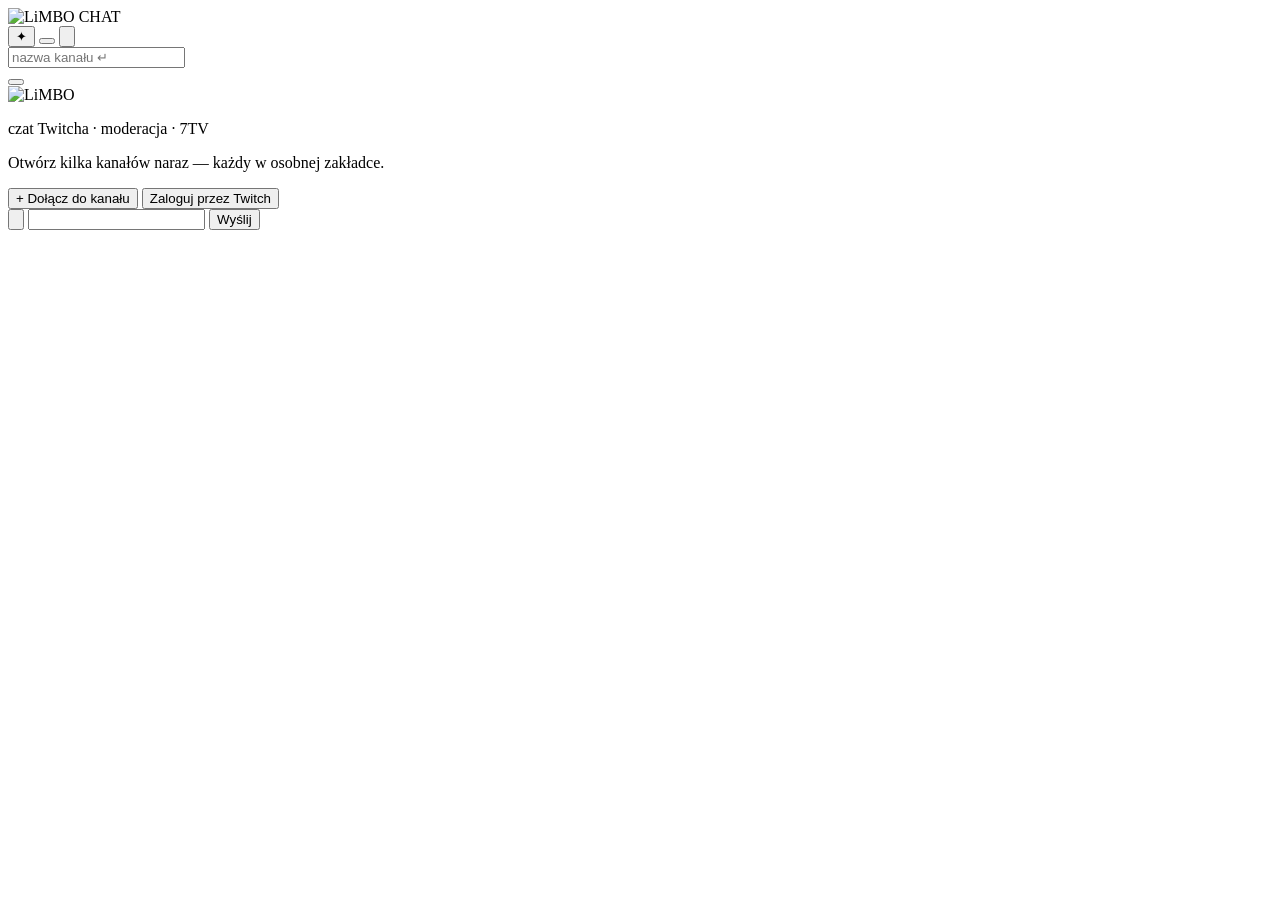
==== obs-plugin/web/index.html @ 9328f83e "Add LiMBO Studio with stream tools, OBS replays, games and vision" ====
<!doctype html>
<html lang="pl">
<head>
  <meta charset="utf-8">
  <meta name="viewport" content="width=device-width, initial-scale=1">
  <title>LiMBOCHAT</title>
  <link rel="stylesheet" href="/app.css">
</head>
<body>
  <!-- Tło: płynąca zorza + ziarno (matowy efekt) -->
  <div class="aurora" aria-hidden="true">
    <i class="blob b1"></i><i class="blob b2"></i><i class="blob b3"></i><i class="blob b4"></i>
  </div>
  <div class="grain" aria-hidden="true"></div>

  <div class="app">
    <header class="glass header">
      <div class="brand">
        <img class="logo" src="/logo.png" alt="LiMBO">
        <span class="flow">CHAT</span>
      </div>
      <div class="header-actions">
        <button class="icon-btn" id="studio-btn" title="Studio streama">✦</button>
        <button class="icon-btn jarvis-btn" id="jarvis-btn" title="LimboAI"><span class="mini-orb"></span><span class="wake-dot" title="Słucham „Hej Limbo”"></span></button>
        <button class="icon-btn" id="settings-btn" title="Ustawienia">
          <svg viewBox="0 0 24 24"><path d="M12 15.5a3.5 3.5 0 1 0 0-7 3.5 3.5 0 0 0 0 7Z"/><path d="M19.4 15a1.7 1.7 0 0 0 .3 1.8l.1.1a2 2 0 1 1-2.8 2.8l-.1-.1a1.7 1.7 0 0 0-1.8-.3 1.7 1.7 0 0 0-1 1.5V21a2 2 0 1 1-4 0v-.1a1.7 1.7 0 0 0-1.1-1.6 1.7 1.7 0 0 0-1.8.3l-.1.1a2 2 0 1 1-2.8-2.8l.1-.1a1.7 1.7 0 0 0 .3-1.8 1.7 1.7 0 0 0-1.5-1H3a2 2 0 1 1 0-4h.1a1.7 1.7 0 0 0 1.6-1.1 1.7 1.7 0 0 0-.3-1.8l-.1-.1a2 2 0 1 1 2.8-2.8l.1.1a1.7 1.7 0 0 0 1.8.3H9a1.7 1.7 0 0 0 1-1.5V3a2 2 0 1 1 4 0v.1a1.7 1.7 0 0 0 1 1.5 1.7 1.7 0 0 0 1.8-.3l.1-.1a2 2 0 1 1 2.8 2.8l-.1.1a1.7 1.7 0 0 0-.3 1.8V9a1.7 1.7 0 0 0 1.5 1H21a2 2 0 1 1 0 4h-.1a1.7 1.7 0 0 0-1.5 1Z"/></svg>
        </button>
        <div id="account"></div>
      </div>
      <nav class="tabs-wrap">
        <div class="tabs" id="tabs"><span class="tab-indicator" id="tab-indicator"></span></div>
        <form class="add-tab" id="add-form" autocomplete="off">
          <input id="add-input" placeholder="nazwa kanału ↵" maxlength="25" spellcheck="false">
        </form>
        <button class="add-btn" id="add-btn" title="Dołącz do kanału"><span></span></button>
      </nav>
      <button class="update-pill" id="update-pill" hidden></button>
    </header>

    <main class="glass chat-panel" id="chat-panel">
      <div id="chats"></div>
      <section class="lobby" id="lobby">
        <div class="lobby-logo"><img src="/logo.png" alt="LiMBO"></div>
        <p class="flow tagline">czat Twitcha · moderacja · 7TV</p>
        <p class="muted">Otwórz kilka kanałów naraz — każdy w osobnej zakładce.</p>
        <div class="lobby-actions">
          <button class="btn-accent" id="lobby-join">+ Dołącz do kanału</button>
          <button class="btn-ghost" id="lobby-login">Zaloguj przez Twitch</button>
        </div>
        <div class="lobby-log" id="lobby-log"></div>
      </section>
      <button class="jump" id="jump" hidden></button>

      <!-- LimboAI: pojawia się po skrócie klawiszowym lub kliknięciu przycisku -->
      <section class="glass jarvis" id="jarvis" hidden>
        <div class="orb" id="orb">
          <i class="ring"></i><i class="ring"></i><i class="ring"></i>
          <i class="arc"></i><i class="arc arc2"></i><i class="core"></i>
        </div>
        <div class="jv-body">
          <div class="jv-head"><span class="tag">LimboAI</span><span class="jv-state" id="jv-state"></span></div>
          <div class="jv-transcript" id="jv-transcript"></div>
          <div class="jv-actions" id="jv-actions"></div>
          <div class="jv-reply" id="jv-reply"></div>
        </div>
        <button class="jv-close" id="jv-close" title="Zamknij">×</button>
      </section>
    </main>

    <footer class="glass composer" id="composer">
      <button class="emote-btn" id="emote-btn" title="Emotki 7TV">
        <svg viewBox="0 0 24 24"><circle cx="12" cy="12" r="8.5"/><circle class="eye" cx="9" cy="10" r="1"/><circle class="eye" cx="15" cy="10" r="1"/><path class="smile" d="M8.2 13.6c1 1.6 2.3 2.4 3.8 2.4s2.8-.8 3.8-2.4"/></svg>
      </button>
      <input id="input" maxlength="500" autocomplete="off" spellcheck="false">
      <span class="counter" id="counter" hidden></span>
      <button class="btn-accent send" id="send">Wyślij</button>
    </footer>

    <div class="status" id="status"></div>
  </div>

  <!-- Wyskakujące elementy -->
  <div class="glass popover picker" id="picker" hidden>
    <input id="picker-search" placeholder="Szukaj emotki…" spellcheck="false">
    <div class="picker-grid" id="picker-grid"></div>
  </div>
  <div class="overlay settings-overlay" id="settings" hidden>
    <div class="glass settings-card" id="settings-card">
      <div class="settings-top"><h2>Ustawienia</h2><button class="jv-close" id="settings-close" title="Zamknij">×</button></div>

      <div class="tag">Wygląd</div>
      <div class="field">
        <span class="label">Kolor motywu</span>
        <div class="swatches" id="swatches"></div>
      </div>
      <label class="switch"><input type="checkbox" id="set-anim"><span></span>Animacje</label>
      <label class="switch"><input type="checkbox" id="set-time"><span></span>Godziny wiadomości</label>
      <label class="switch"><input type="checkbox" id="set-mod"><span></span>Szybkie przyciski moderacji</label>

      <div class="tag section">Alerty na czacie</div>
      <label class="switch"><input type="checkbox" id="al-enabled"><span></span>Animowane alerty (bitsy, suby, gifty, raidy…)</label>
      <label class="switch"><input type="checkbox" id="al-rhymes"><span></span>Rymowanki LimboAI do nicku</label>
      <label class="switch sub-switch"><input type="checkbox" id="al-voice"><span></span>Czytaj rymowanki na głos</label>
      <label class="switch sub-switch"><input type="checkbox" id="al-chat"><span></span>Wysyłaj rymowanki na czat (jako Ty)</label>
      <label class="switch"><input type="checkbox" id="al-follows"><span></span>Follow na moim kanale</label>
      <label class="switch"><input type="checkbox" id="al-redemptions"><span></span>Nagrody za punkty kanału</label>
      <label class="switch"><input type="checkbox" id="al-new"><span></span>„Pierwszy raz na czacie”</label>
      <label class="switch"><input type="checkbox" id="al-sound"><span></span>Dźwięk w panelu</label>
      <div class="row-inline test-row">
        <select id="al-test-kind">
          <option value="bits">Bitsy (500)</option><option value="bits_big">Bitsy (10 000)</option><option value="sub">Resub</option>
          <option value="gift">Gift sub</option><option value="mass_gift">Gift-bomba</option><option value="raid">Raid</option>
          <option value="follow">Follow</option><option value="watch_streak">Seria oglądania (40 streamów)</option><option value="redemption">Nagroda za punkty</option><option value="vip">Powitanie twórcy (Szef Kosmi)</option>
        </select>
        <button class="btn-ghost small" id="al-test">Pokaż przykład</button>
      </div>
      <p class="hint">Follow i nagrody działają na Twoim kanale i wymagają ponownego zalogowania (nowe uprawnienia). Rymowanki układa mózg LimboAI (Gemini albo własny model).</p>

      <div class="tag section">OBS — sterowanie głosem</div>
      <label class="switch"><input type="checkbox" id="obs-enabled"><span></span>LimboAI steruje OBS-em (sceny, mikrofon, nagrywanie)</label>
      <div class="obs-status" id="obs-status"></div>
      <div class="field obs-pass">
        <span class="label">Hasło serwera WebSocket <b class="key-state" id="obs-pass-state"></b></span>
        <div class="row-inline"><input type="password" id="obs-pass" placeholder="wklej hasło z OBS…" autocomplete="off" spellcheck="false"><button class="btn-accent small" id="obs-pass-save">Zapisz</button></div>
        <p class="hint">W OBS: <b>Narzędzia → Ustawienia serwera WebSocket</b> → zaznacz „Włącz serwer WebSocket” → „Pokaż dane połączenia” → skopiuj hasło. Port: <input id="obs-port" class="mini-input" type="number" min="1" max="65535"> · <a href="#" id="obs-pass-remove">usuń hasło</a></p>
      </div>
      <p class="hint">Powiedz np.: „przełącz na scenę Przerwa”, „wycisz mikrofon”, „schowaj kamerkę”, „zacznij nagrywać”, „zapisz powtórkę”. Po kliknięciu „Zakończ stream” w OBS pojawi się podsumowanie.</p>

      <div class="tag section">Pamięć o widzach</div>
      <label class="switch"><input type="checkbox" id="mem-enabled"><span></span>LimboAI pamięta widzów</label>
      <label class="switch sub-switch"><input type="checkbox" id="mem-learn"><span></span>Ucz się sam z czatu (co 10 min)</label>
      <div class="row-inline mem-row"><span class="hint" id="mem-count"></span><button class="btn-ghost small danger" id="mem-clear">Wyczyść pamięć</button></div>
      <p class="hint">Kliknij nick na czacie, żeby zobaczyć i dopisać notatki. Głosem: „zapamiętaj, że kasia lubi koty”, „co wiesz o kasi?”. Pamięć jest tylko na tym komputerze; LimboAI nie zapisuje danych wrażliwych.</p>

      <div class="tag section">Podsumowanie streama</div>
      <label class="switch"><input type="checkbox" id="sum-enabled"><span></span>Pokaż podsumowanie po zakończeniu streama</label>
      <label class="switch sub-switch"><input type="checkbox" id="sum-voice"><span></span>LimboAI mówi krótko na głos</label>
      <div class="row-inline"><button class="btn-ghost small" id="sum-now">Podsumuj teraz</button><button class="btn-ghost small" id="sum-history">Poprzednie streamy</button></div>
      <div class="sum-list" id="sum-list" hidden></div>

      <div class="tag section">Powitania VIP</div>
      <label class="switch"><input type="checkbox" id="gr-creator"><span></span>Witaj twórcę LiMBOCHAT (kosmiaczek)</label>
      <label class="switch"><input type="checkbox" id="gr-voice"><span></span>LimboAI mówi powitanie na głos</label>
      <label class="switch"><input type="checkbox" id="gr-overlay"><span></span>Złoty efekt na overlayu</label>
      <div class="field">
        <span class="label">Moi VIP-owie (nick: powitanie — każdy w nowej linii)</span>
        <textarea id="gr-custom" rows="3" spellcheck="false" placeholder="nocnymarek: Witaj, Marku, królu nocnych streamów!"></textarea>
      </div>
      <p class="hint">Gdy ta osoba przywita się na czacie („siema”, „hej”, „dzień dobry”, o/…), LimboAI wita ją głosem i efektem — najwyżej raz na 30 minut.</p>

      <div class="tag section">Obrazki z kappa.lol</div>
      <div class="seg" id="media-mode">
        <button data-mode="all">Od wszystkich</button>
        <button data-mode="trusted">Sub, VIP, mod</button>
        <button data-mode="off">Wyłączone</button>
      </div>
      <p class="hint">Link z kappa.lol pokazuje się od razu jako obrazek na czacie (kliknij, by powiększyć). Pobiera go wtyczka — Twój adres IP nie trafia do serwisu.</p>

      <div class="tag section">LimboAI — asystent głosowy</div>
      <label class="switch"><input type="checkbox" id="jv-enabled"><span></span>Włączony</label>
      <label class="switch"><input type="checkbox" id="jv-voice"><span></span>Odpowiada głosem</label>
      <label class="field">Głośność głosu Limbo <input id="jv-volume" type="range" min="0" max="100" value="100"><span id="jv-volume-value">100%</span></label>
      <div class="field">
        <span class="label">Przycisk do mówienia</span>
        <div class="row-inline"><span class="keys" id="jv-keys"></span><button class="btn-ghost small" id="jv-record">Zmień</button></div>
        <div class="seg" id="jv-talk">
          <button data-mode="toggle">Naciśnij i mów</button>
          <button data-mode="hold">Przytrzymaj i mów</button>
        </div>
        <p class="hint" id="jv-hotkey-note"></p>
      </div>
      <div class="field wake-field">
        <label class="switch"><input type="checkbox" id="jv-wake"><span></span>Aktywacja głosem „Hej Limbo”</label>
        <div class="wake-box" id="wake-box">
          <div class="wake-status" id="wake-status"></div>
          <div class="enroll" id="enroll" hidden>
            <div class="enroll-dots" id="enroll-dots"><i></i><i></i><i></i></div>
            <div class="enroll-text" id="enroll-text"></div>
            <div class="enroll-meter"><span id="enroll-level"></span></div>
          </div>
          <div class="row-inline">
            <button class="btn-accent small" id="wake-train">Naucz mój głos</button>
            <button class="btn-ghost small" id="wake-cancel" hidden>Anuluj</button>
            <button class="btn-ghost small" id="wake-reset" hidden>Usuń nagrania</button>
            <select id="jv-wake-sens" title="Czułość">
              <option value="1">Czułość: niska</option>
              <option value="2">Czułość: średnia</option>
              <option value="3">Czułość: wysoka</option>
            </select>
          </div>
          <p class="hint">Powiedz 3× „Hej Limbo”. Potem wystarczy: <i>„Hej Limbo, zmień kategorię na GTA 4”</i>. Nagrania zostają tylko na Twoim komputerze; dźwięk idzie do rozpoznania mowy dopiero, gdy brzmi jak „Hej Limbo”.</p>
        </div>
      </div>
      <label class="switch"><input type="checkbox" id="jv-mentions"><span></span>Czytaj na głos oznaczenia (@ty)</label>
      <div class="field">
        <span class="label">Mikrofon</span>
        <select id="jv-mic"></select>
      </div>
      <div class="field">
        <span class="label">Mózg (AI)</span>
        <div class="seg" id="jv-brain">
          <button data-brain="gemini">Gemini</button>
          <button data-brain="custom">Własny model</button>
        </div>
      </div>
      <div class="field" id="gemini-box">
        <span class="label">Model Gemini</span>
        <select id="jv-model"></select>
      </div>
      <div class="llm-box" id="llm-box" hidden>
        <div class="field">
          <span class="label">Dostawca</span>
          <select id="llm-preset"></select>
        </div>
        <div class="field" id="llm-url-field">
          <span class="label">Adres API (zgodny z OpenAI)</span>
          <input id="llm-url" type="text" placeholder="https://…/v1" autocomplete="off" spellcheck="false">
        </div>
        <div class="field">
          <span class="label">Model</span>
          <div class="row-inline">
            <input id="llm-model" type="text" list="llm-models" placeholder="np. gpt-4.1-mini" autocomplete="off" spellcheck="false">
            <button class="btn-ghost small" id="llm-fetch">Pobierz listę</button>
          </div>
          <datalist id="llm-models"></datalist>
          <p class="hint" id="llm-note"></p>
        </div>
        <div class="field key-field" data-provider="llm">
          <span class="label">Klucz API modelu <b class="key-state"></b></span>
          <div class="row-inline"><input type="password" placeholder="wklej klucz API…" autocomplete="off" spellcheck="false"><button class="btn-accent small save">Zapisz</button></div>
          <p class="hint"><span id="llm-key-hint"></span> <a href="#" class="remove">usuń</a></p>
        </div>
      </div>
      <div class="field key-field" data-provider="gemini">
        <span class="label">Klucz Gemini <b class="key-state"></b></span>
        <div class="row-inline"><input type="password" placeholder="wklej klucz API…" autocomplete="off" spellcheck="false"><button class="btn-accent small save">Zapisz</button></div>
        <p class="hint"><span id="gemini-hint">Mózg LimboAI.</span> <a href="#" data-open="https://aistudio.google.com/apikey">Utwórz klucz w Google AI Studio</a> · <a href="#" class="remove">usuń</a></p>
      </div>
      <div class="field key-field" data-provider="groq">
        <span class="label">Klucz Groq <b class="key-state"></b></span>
        <div class="row-inline"><input type="password" placeholder="wklej klucz API…" autocomplete="off" spellcheck="false"><button class="btn-accent small save">Zapisz</button></div>
        <p class="hint">Rozpoznawanie mowy (szybkie i dokładne). Bez niego LimboAI użyje Gemini. <a href="#" data-open="https://console.groq.com/keys">Utwórz klucz w Groq</a> · <a href="#" class="remove">usuń</a></p>
      </div>
      <p class="hint warn" id="jv-voice-note" hidden>Brak polskiego głosu w Windows — LimboAI mówi głosem domyślnym. Dodaj go: Ustawienia Windows → Czas i język → Mowa → Dodaj głosy → Polski.</p>
      <p class="hint">Klucze są zapisywane w sejfie Windows (Menedżer poświadczeń), nie w pliku ustawień. Panel ich nie odczytuje.</p>
      <button class="btn-accent" id="jv-test">Wypróbuj LimboAI</button>

      <div class="tag section">Overlay na stream</div>
      <p class="hint">Pokaż widzom, kiedy LimboAI słucha i co odpowiada. W OBS: <b>Źródła → + → Przeglądarka</b>, wklej adres, rozmiar 800 × 300 (przezroczyste tło jest automatyczne).</p>
      <div class="row-inline copy-row">
        <code id="ov-url">http://127.0.0.1:47250/overlay</code>
        <button class="btn-accent small" id="ov-copy">Kopiuj</button>
      </div>
      <div class="ov-preview"><iframe id="ov-frame" title="Podgląd overlayu" tabindex="-1"></iframe></div>
      <label class="switch"><input type="checkbox" id="ov-cmd"><span></span>Pokazuj moje polecenie</label>
      <label class="switch"><input type="checkbox" id="ov-act"><span></span>Pokazuj wykonane akcje</label>
      <div class="field two">
        <label><span class="label">Pozycja</span>
          <select id="ov-pos">
            <option value="bottom-left">Dół, lewo</option><option value="bottom-center">Dół, środek</option><option value="bottom-right">Dół, prawo</option>
            <option value="top-left">Góra, lewo</option><option value="top-center">Góra, środek</option><option value="top-right">Góra, prawo</option>
          </select></label>
        <label><span class="label">Rozmiar</span>
          <select id="ov-scale">
            <option value="80">Mały</option><option value="100">Średni</option><option value="125">Duży</option><option value="150">Bardzo duży</option>
          </select></label>
      </div>
      <div class="tag section">Aktualizacje</div>
      <div class="update-card" id="up-card">
        <div class="up-row"><span class="up-ver" id="up-ver"></span><span class="up-state" id="up-state"></span></div>
        <p class="hint" id="up-note"></p>
        <div class="row-inline">
          <button class="btn-ghost small" id="up-check">Sprawdź teraz</button>
          <button class="btn-accent small" id="up-apply" hidden>Zainstaluj teraz</button>
          <button class="btn-ghost small" id="up-changelog">Co nowego</button>
        </div>
      </div>
      <div class="seg" id="up-mode">
        <button data-mode="auto">Automatycznie</button>
        <button data-mode="ask">Pytaj mnie</button>
      </div>
      <p class="hint">Automatycznie: nowa wersja instaluje się sama, gdy LimboAI nic nie robi — panel mignie na sekundę, czat zostaje, OBS działa dalej.</p>
      <div class="settings-note">Panel: <code>http://127.0.0.1:47250</code></div>
    </div>
  </div>
  <div class="glass menu" id="menu" hidden></div>
  <div class="modal" id="modal" hidden><div class="glass modal-card" id="modal-card"></div></div>
  <div class="lightbox" id="lightbox" hidden>
    <div class="lb-media" id="lb-media"></div>
    <button class="btn-ghost small" id="lb-open">Otwórz w przeglądarce</button>
  </div>
  <div class="glass tip" id="tip" hidden></div>
  <div class="overlay" id="login-overlay" hidden>
    <div class="glass login-card">
      <img src="/logo.png" alt="LiMBO" class="login-logo">
      <h2>Logowanie przez Twitch</h2>
      <p class="muted">Potwierdź w przeglądarce, że widzisz ten kod:</p>
      <div class="code" id="login-code"></div>
      <div class="row">
        <button class="btn-ghost" id="login-copy">Kopiuj kod</button>
        <button class="btn-ghost" id="login-open">Otwórz stronę</button>
      </div>
      <div class="countdown"><i id="login-bar"></i></div>
      <p class="mono faint" id="login-time"></p>
      <button class="btn-link" id="login-cancel">Anuluj</button>
    </div>
  </div>
  <div class="overlay offline" id="offline" hidden>
    <div class="glass login-card">
      <div class="spinner"></div>
      <h2>Łączenie z wtyczką…</h2>
      <p class="muted">Panel działa razem z OBS. Jeśli OBS jest uruchomiony, a to okno nie znika — sprawdź, czy wtyczka LiMBOCHAT jest zainstalowana.</p>
    </div>
  </div>

  <script src="/app.js"></script>
</body>
</html>
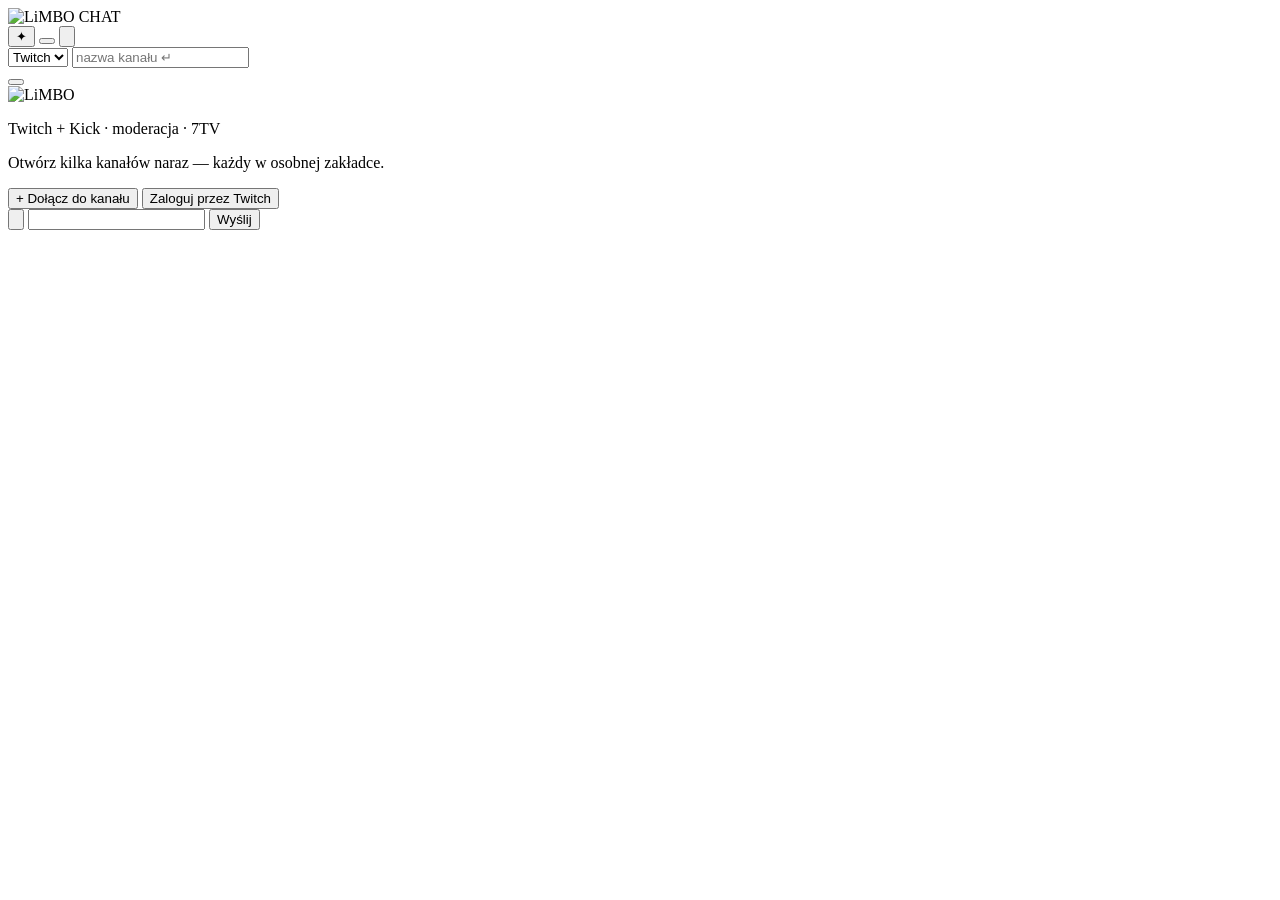
==== commit 6aaa2bdd: "Add Kick accounts, platform tabs, official chat API and Studio integration" ====
--- a/obs-plugin/web/index.html
+++ b/obs-plugin/web/index.html
@@ -30,6 +30,10 @@
       <nav class="tabs-wrap">
         <div class="tabs" id="tabs"><span class="tab-indicator" id="tab-indicator"></span></div>
         <form class="add-tab" id="add-form" autocomplete="off">
+          <select id="add-platform" aria-label="Platforma kanału">
+              <option value="twitch">Twitch</option>
+              <option value="kick">Kick</option>
+            </select>
           <input id="add-input" placeholder="nazwa kanału ↵" maxlength="25" spellcheck="false">
         </form>
         <button class="add-btn" id="add-btn" title="Dołącz do kanału"><span></span></button>
@@ -41,7 +45,7 @@
       <div id="chats"></div>
       <section class="lobby" id="lobby">
         <div class="lobby-logo"><img src="/logo.png" alt="LiMBO"></div>
-        <p class="flow tagline">czat Twitcha · moderacja · 7TV</p>
+        <p class="flow tagline">Twitch + Kick · moderacja · 7TV</p>
         <p class="muted">Otwórz kilka kanałów naraz — każdy w osobnej zakładce.</p>
         <div class="lobby-actions">
           <button class="btn-accent" id="lobby-join">+ Dołącz do kanału</button>
@@ -88,7 +92,71 @@
     <div class="glass settings-card" id="settings-card">
       <div class="settings-top"><h2>Ustawienia</h2><button class="jv-close" id="settings-close" title="Zamknij">×</button></div>
 
-      <div class="tag">Wygląd</div>
+      <div class="tag section">Połączone konta</div>
+        <div class="platform-account">
+          <strong class="platform-twitch">Twitch</strong
+          ><span id="twitch-connection" class="muted"></span
+          ><button class="btn-ghost" id="twitch-connect">Połącz</button
+          ><button class="btn-ghost" id="twitch-disconnect">Rozłącz</button>
+        </div>
+        <div class="platform-account">
+          <strong class="platform-kick">Kick</strong
+          ><span id="kick-connection" class="muted"></span
+          ><button class="btn-ghost" id="kick-connect">Połącz</button
+          ><button class="btn-ghost" id="kick-disconnect">Rozłącz</button>
+        </div>
+        <p class="hint">
+          Możesz połączyć oba konta jednocześnie. Wiadomości i polecenia
+          trafiają na platformę aktywnej karty.
+        </p>
+        <details class="kick-setup">
+          <summary>Konfiguracja aplikacji Kick</summary>
+          <label class="field"
+            ><span class="label">Client ID</span
+            ><input id="kick-client-id" autocomplete="off" maxlength="200"
+          /></label>
+          <label class="field"
+            ><span class="label">Client Secret · sejf systemowy</span
+            ><input
+              id="kick-client-secret"
+              type="password"
+              autocomplete="new-password"
+              maxlength="4096"
+              placeholder="Wpisz, aby zapisać lub zastąpić sekret"
+          /></label>
+          <label class="switch"
+            ><input type="checkbox" id="kick-webhooks" /><span></span>Odbieraj
+            czat i alerty przez webhook Kicka</label
+          >
+          <p class="hint">
+            W panelu developerskim Kicka ustaw Redirect URI:
+            <code>http://localhost:47250/kick/callback</code>. Włącz webhooki i
+            podaj publiczny adres HTTPS kierujący wyłącznie do lokalnego
+            odbiornika <code>http://127.0.0.1:47251/kick/events</code>.
+            <strong>Nie wystawiaj portu panelu 47250.</strong>
+          </p>
+          <div class="row-inline">
+            <button class="btn-accent" id="kick-save">
+              Zapisz konfigurację</button
+            ><button class="btn-ghost" id="kick-reconnect">
+              Połącz ponownie kanały Kick</button
+            ><button class="btn-ghost" id="kick-clear-secret">
+              Usuń sekret
+            </button>
+          </div>
+          <button class="btn-ghost" id="kick-open-login" hidden>
+            Otwórz logowanie Kick
+          </button>
+          <p class="hint" id="kick-webhook-status"></p>
+          <p class="hint">
+            Quiz, boss, momenty, powtórki, analiza kadru i profile działają na
+            obu platformach. Publiczne API Kicka nie udostępnia obecnie ankiet,
+            predykcji, raidów ani wszystkich trybów czatu. Te funkcje obsłużysz
+            w panelu Kicka.
+          </p>
+        </details>
+
+        <div class="tag">Wygląd</div>
       <div class="field">
         <span class="label">Kolor motywu</span>
         <div class="swatches" id="swatches"></div>
@@ -160,6 +228,15 @@
       <label class="switch"><input type="checkbox" id="jv-enabled"><span></span>Włączony</label>
       <label class="switch"><input type="checkbox" id="jv-voice"><span></span>Odpowiada głosem</label>
       <label class="field">Głośność głosu Limbo <input id="jv-volume" type="range" min="0" max="100" value="100"><span id="jv-volume-value">100%</span></label>
+      <div class="field">
+        <span class="label">Głos LimboAI</span>
+        <div class="seg" id="jv-voice-engine">
+          <button data-engine="gemini">Naturalny (Gemini)</button>
+          <button data-engine="system">Systemowy Windows</button>
+        </div>
+        <select id="jv-tts-voice"></select>
+        <p class="hint" id="jv-voice-engine-note"></p>
+      </div>
       <div class="field">
         <span class="label">Przycisk do mówienia</span>
         <div class="row-inline"><span class="keys" id="jv-keys"></span><button class="btn-ghost small" id="jv-record">Zmień</button></div>
@@ -241,6 +318,10 @@
         <div class="row-inline"><input type="password" placeholder="wklej klucz API…" autocomplete="off" spellcheck="false"><button class="btn-accent small save">Zapisz</button></div>
         <p class="hint">Rozpoznawanie mowy (szybkie i dokładne). Bez niego LimboAI użyje Gemini. <a href="#" data-open="https://console.groq.com/keys">Utwórz klucz w Groq</a> · <a href="#" class="remove">usuń</a></p>
       </div>
+      <div class="field">
+        <span class="label">Zużycie AI dzisiaj</span>
+        <p class="hint" id="jv-usage"></p>
+      </div>
       <p class="hint warn" id="jv-voice-note" hidden>Brak polskiego głosu w Windows — LimboAI mówi głosem domyślnym. Dodaj go: Ustawienia Windows → Czas i język → Mowa → Dodaj głosy → Polski.</p>
       <p class="hint">Klucze są zapisywane w sejfie Windows (Menedżer poświadczeń), nie w pliku ustawień. Panel ich nie odczytuje.</p>
       <button class="btn-accent" id="jv-test">Wypróbuj LimboAI</button>
@@ -277,7 +358,7 @@
       </div>
       <div class="seg" id="up-mode">
         <button data-mode="auto">Automatycznie</button>
-        <button data-mode="ask">Pytaj mnie</button>
+        <button data-mode="ask">LimboAI pyta</button>
       </div>
       <p class="hint">Automatycznie: nowa wersja instaluje się sama, gdy LimboAI nic nie robi — panel mignie na sekundę, czat zostaje, OBS działa dalej.</p>
       <div class="settings-note">Panel: <code>http://127.0.0.1:47250</code></div>
